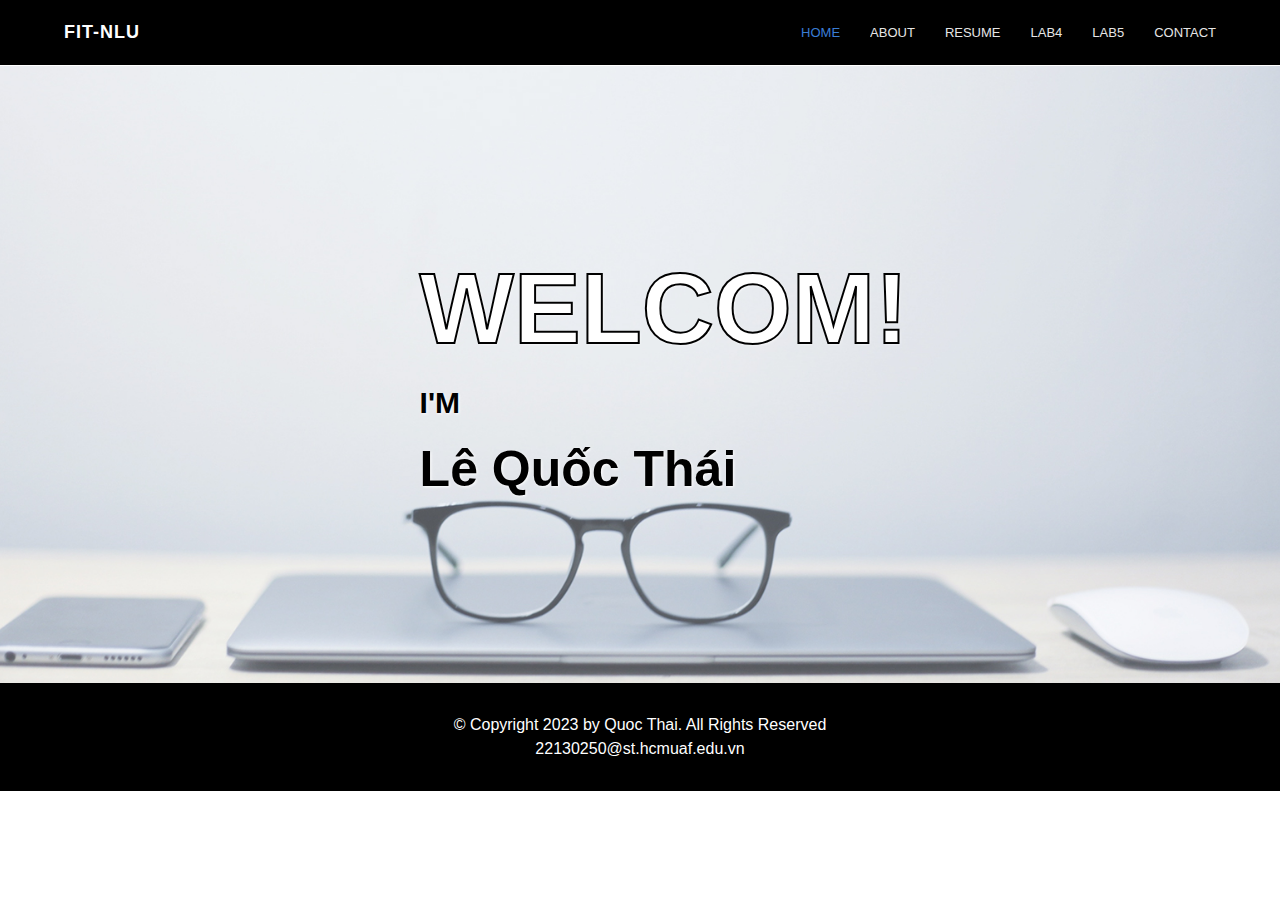
==== index.html @ dfb8fafa "fix color menu" ====
<!DOCTYPE html>
<html lang="en">
<head>
    <meta charset="UTF-8">
    <meta name="viewport" content="width=device-width, initial-scale=1.0">
    <title>22130250</title>
    <link rel="stylesheet" href="./style.css">
    <link rel="stylesheet" href="./reponsive.css">
    <link rel="stylesheet" href="https://cdnjs.cloudflare.com/ajax/libs/font-awesome/6.4.2/css/all.min.css" integrity="sha512-z3gLpd7yknf1YoNbCzqRKc4qyor8gaKU1qmn+CShxbuBusANI9QpRohGBreCFkKxLhei6S9CQXFEbbKuqLg0DA==" crossorigin="anonymous" referrerpolicy="no-referrer" />
</head>
<body>
    <header id="heading" class="fixed-top">
        <div class="container d-flex align-items-center justify-content-between">
            <div><h1 class="logo"><a href="">FIT-NLU</a></h1></div>
            <div class="nav">
                <ul class="nav-link d-flex">
                    <li><a href="" style="color: #408BEA;">home</a></li>
                    <li><a href="./about.html">about</a></li>
                    <li><a href="">resume</a></li>
                    <li><a href="./Lab4.html">lab4</a></li>
                    <li><a href="./lab5.html">lab5</a></li>
                    <li><a href="./contact.html">contact</a></li>
                </ul>
                <div id="mobile-menu" class="menu-mobile-btn">
                    <i class="menu-icon fa-solid fa-bars"></i>
                </div>
            </div>
        </div>
    </header>
    <div id="container-home" class="d-flex align-items-center">
        <!-- <div class="img-home">
            <img class="img" src="./images/about-img1.png" alt="">
        </div> -->
        <div class="infor-home">
            <h1>WELCOM!</h1>
            <h3>I'M</h3>
            <h2>Lê Quốc Thái</h2>
        </div>
    </div>
    <div class="footer">
        &copy; Copyright 2023 by Quoc Thai. All Rights Reserved <br>
        <a href="mailto: 22130250@st.hcmuaf.edu.vn">22130250@st.hcmuaf.edu.vn</a>
    </div>
    <script>
        var heading = document.getElementById('heading');
        var mobileMenu = document.getElementById('mobile-menu');
        var headingHeight = heading.clientHeight;

        mobileMenu.onclick = function() {
            var isClosed = heading.clientHeight == headingHeight;
            if (isClosed) {
                heading.style.height = 'auto';
            } else {
                heading.style.height = null;
            }
        }
    </script>
</body>
</html>
---- style.css ----
* {
    margin: 0;
    padding: 0;
    box-sizing: border-box;
}
html {
    /* scroll-behavior: smooth; */
    /* hành vi cuộn */
    font-family: Helvetica,  Arial, sans-serif;
}
/* heading */
.main-heading{
    margin-top: 65px;
    padding: 40px 0 55px;
    background-color: #ccc;
    overflow: hidden;
}
.text-white {
    color: #fff;
}
.text-uppercase {
    text-transform: uppercase!important;
}
.position-relative{
    position: relative;
}
.position-absolute {
    position: absolute;
}
.d-block {
    display: block !important;
}
.d-flex {
    display: flex;
}
.align-items-center {
    align-items: center;
}
.justify-content-between {
    justify-content: space-between;
}
.justify-content-center{
    justify-content: center;
}
.fixed-top {
    position: fixed;
    top: 0;
    right: 0;
    left: 0;
}
.col-half {
    width: 50%;
}
#heading {
    background-color: #000;
    z-index: 1;
    height: 64.8px;
    overflow: hidden;
}
#heading .container {
    margin: 0 5%;
}   
#heading .logo {
    display: flex;

}
#heading .nav-link {
    list-style: none;
}
#heading .logo a {
    font-size: 18px;
    color: #fff;
    text-decoration: none;
    letter-spacing: 1px;
    position: relative;
    padding: 22px 0
}

.nav>ul>li {
    white-space: nowrap;
    padding: 5px 0 5px 30px;
}
#heading .nav-link a{
    font-size: 13px;
    padding: 20px 0;
    text-decoration: none;
    color: #fff;
    text-transform: uppercase;
    display: flex;
    align-items: center;
    justify-content: center;
    position: relative;
    opacity: 0.9;
}
#heading .nav-link a:hover {
    opacity: 1;
}
.menu-mobile-btn{
    position: absolute;
    top: 0;
    right: 0;
    display: none;
}
.menu-mobile-btn{
    float: right;
    padding: 21px 26px;
}
.menu-icon {
    color: #fff;
    font-size: 20px;
    line-height: 46px;
}
.menu-mobile-btn:hover {
    cursor: pointer;
} 
#container-home {   
    background-color: #ccc;
    position: relative;
    top: 65.8px;
    padding: 80px 100px;
    position: relative;
    background: url(./images/slider-1-slide-2-1770x742.jpg)no-repeat;
    background-size: cover;
    background-position: center;
    justify-content: center;
}
/* #container-home:before {
    position: absolute;
    content: " ";
    top: 0;
    left: 0;
    background: rgba(94, 99, 113, 0.65);
    width: 100%;
    height: 100%;
} */
/* .img-home .img {
    height: 400px;
    border-radius: 50%;
} */
.infor-home {
    padding: 95px 15px;
    color: #000;
    text-shadow: 1px 1px 3px #fff;
    margin-left: 48px;
}
.infor-home > h2,
.infor-home > h3,
.infor-home > h1 {
    padding: 10px;
}
.infor-home > h1 {
    font-size: 100px;
    -webkit-text-stroke: 2px #000;
    color: #fff;
}
.infor-home > h3 {
    font-size: 30px;
}
.infor-home > h2 {
    font-size: 50px;
}
.footer {
    margin-top: 66px;
    padding: 30px;
    text-align: center;
    background-color: #000;
    color: #fff;
    line-height: 1.5;
}
.footer > a {
    opacity: 1;
    text-decoration: none;
    color: #fff;
}
.footer > a:hover {
    opacity: 0.8;
}
---- reponsive.css ----
/* PC */
 @media (min-width: 64em) {
 
 }
 /* tablet && mobile*/
 @media (max-width: 63.9375em) {

 }   
    /* tablet */
@media (min-width: 46.25em) and (max-width: 63.9375em) {
    #container-home {
        display: block;
    }
    .img-home {
        display: flex;
        justify-content: center;
    }
}
    /* mobile */
@media (max-width: 46.1875em) {
    .background-heading {
        font-size: 70px !important;
    }
    .menu-mobile-btn{
        display: block;
    }
    .menu-mobile-btn:hover {
        background-color: #ccc;
    }
    .container {
        display: block;
    }
    .container .nav-link{
        display: block;
    }
    .nav>ul>li {
        padding: 5px 0;
    }
    .container-about {
        display: block;
        margin: 50px 0;
    }
    .img-about {
        width: 100%;
        display: flex;
        justify-content: center;
    }
    .img-about .img-fluid {
        height: 370px;
    }
    .infor {
        margin-top: 30px;
    }
    .infor > h2 {
        padding: 0 10px;
    }
    #container-home {
        padding: 30px 0;
        flex-wrap: wrap;
        justify-content: center;
    }
    .img-home .img {
        height: 300px;
    }
    #container-home .infor-home {
        margin-left: 0;
    }
    .infor-home > h1 {
        font-size: 40px;
        -webkit-text-stroke: 1px #000;
        color: #fff;
    }
    .infor-home > h3 {  
        font-size: 16px;
    }
    .infor-home > h2 {
        font-size: 20px;
    }
    .main-heading .contact-items {
        display: block;
        text-align: center;
    }
    /* lab4 */
    form#studentForm {
        display: inline-grid;
    }
    #nameInput,
    #idInput,
    .btn-add{
        margin-top: 10px;
    }
    td {
        line-height: 1.4;
    }
}
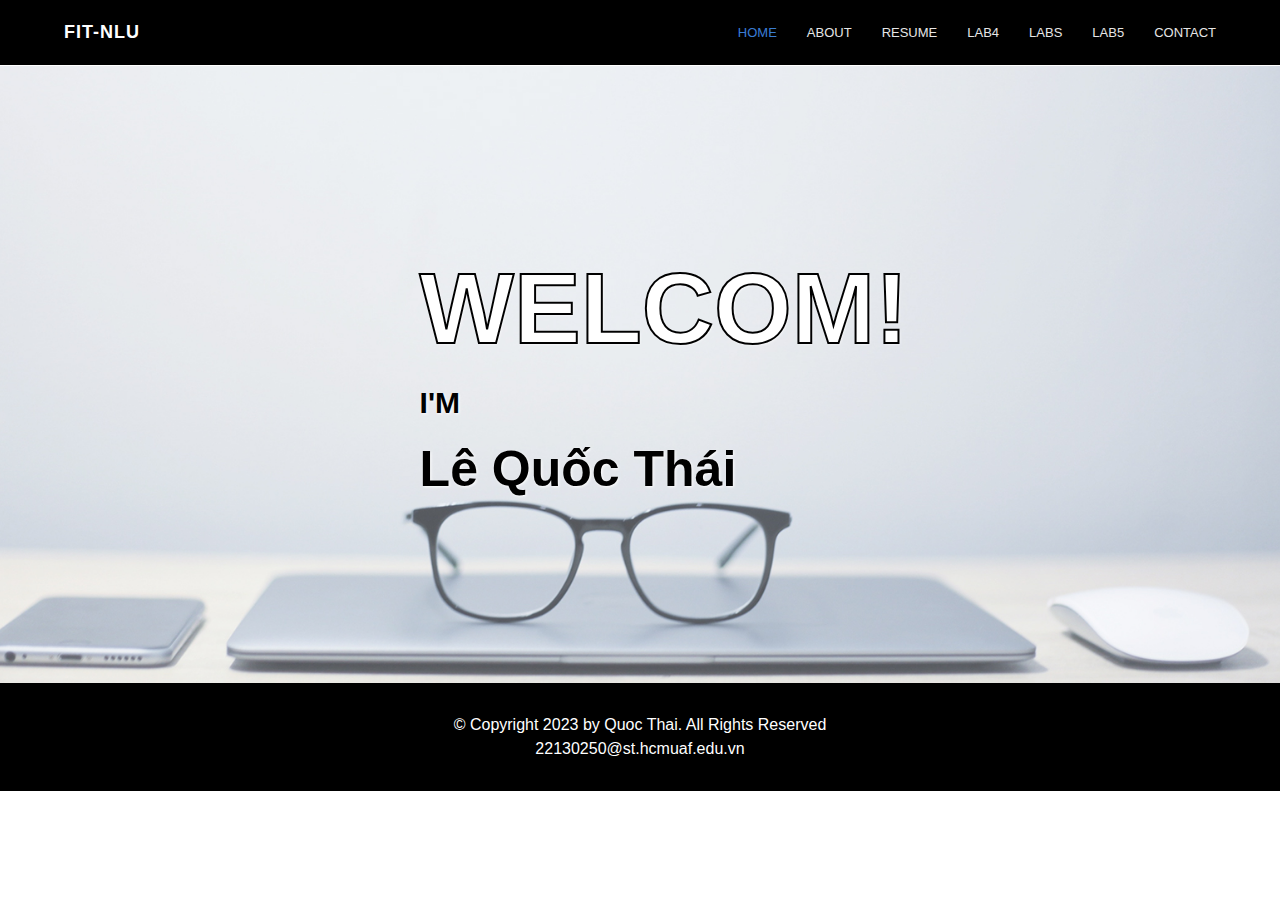
==== commit a1f7d7cc: "add file labs" ====
--- a/index.html
+++ b/index.html
@@ -18,6 +18,7 @@
                     <li><a href="./about.html">about</a></li>
                     <li><a href="">resume</a></li>
                     <li><a href="./Lab4.html">lab4</a></li>
+                    <li><a href="./labs.html" >labs</a></li>
                     <li><a href="./lab5.html">lab5</a></li>
                     <li><a href="./contact.html">contact</a></li>
                 </ul>
--- a/style.css
+++ b/style.css
@@ -3,71 +3,94 @@
     padding: 0;
     box-sizing: border-box;
 }
+
 html {
     /* scroll-behavior: smooth; */
     /* hành vi cuộn */
-    font-family: Helvetica,  Arial, sans-serif;
-}
+    font-family: Helvetica, Arial, sans-serif;
+}
+
 /* heading */
-.main-heading{
+.main-heading {
     margin-top: 65px;
     padding: 40px 0 55px;
     background-color: #ccc;
     overflow: hidden;
 }
+
 .text-white {
     color: #fff;
 }
+
 .text-uppercase {
-    text-transform: uppercase!important;
-}
-.position-relative{
-    position: relative;
-}
+    text-transform: uppercase !important;
+}
+
+.position-relative {
+    position: relative;
+}
+
 .position-absolute {
     position: absolute;
 }
+
 .d-block {
     display: block !important;
 }
+
 .d-flex {
     display: flex;
 }
+
 .align-items-center {
     align-items: center;
 }
+
 .justify-content-between {
     justify-content: space-between;
 }
-.justify-content-center{
+
+.justify-content-center {
     justify-content: center;
 }
+
 .fixed-top {
     position: fixed;
     top: 0;
     right: 0;
     left: 0;
 }
+
 .col-half {
     width: 50%;
 }
+
+#headingL,
 #heading {
     background-color: #000;
     z-index: 1;
     height: 64.8px;
     overflow: hidden;
 }
+
+#headingL .containerL,
 #heading .container {
     margin: 0 5%;
-}   
+}
+
+#headingL .logoL,
 #heading .logo {
     display: flex;
 
 }
+
+#headingL .nav-linkL,
 #heading .nav-link {
     list-style: none;
 }
-#heading .logo a {
+
+#headingL .logoL>a,
+#heading .logo>a {
     font-size: 18px;
     color: #fff;
     text-decoration: none;
@@ -76,11 +99,14 @@
     padding: 22px 0
 }
 
+.navL>ul>li,
 .nav>ul>li {
     white-space: nowrap;
     padding: 5px 0 5px 30px;
 }
-#heading .nav-link a{
+
+#headingL .nav-linkL a,
+#heading .nav-link a {
     font-size: 13px;
     padding: 20px 0;
     text-decoration: none;
@@ -92,28 +118,45 @@
     position: relative;
     opacity: 0.9;
 }
+
+#headingL .nav-linkL a::before,
+#heading .nav-link a::before {
+    content: "";
+    border-bottom: 2px #fff solid;
+}
+
+#headingL .nav-linkL a:hover,
 #heading .nav-link a:hover {
     opacity: 1;
 }
-.menu-mobile-btn{
+
+.menu-mobile-btnL,
+.menu-mobile-btn {
     position: absolute;
     top: 0;
     right: 0;
     display: none;
 }
-.menu-mobile-btn{
+
+.menu-mobile-btnL,
+.menu-mobile-btn {
     float: right;
     padding: 21px 26px;
 }
+
+.menu-iconL,
 .menu-icon {
     color: #fff;
     font-size: 20px;
     line-height: 46px;
 }
+
+.menu-mobile-btnL:hover,
 .menu-mobile-btn:hover {
     cursor: pointer;
-} 
-#container-home {   
+}
+
+#container-home {
     background-color: #ccc;
     position: relative;
     top: 65.8px;
@@ -124,6 +167,7 @@
     background-position: center;
     justify-content: center;
 }
+
 /* #container-home:before {
     position: absolute;
     content: " ";
@@ -143,22 +187,27 @@
     text-shadow: 1px 1px 3px #fff;
     margin-left: 48px;
 }
-.infor-home > h2,
-.infor-home > h3,
-.infor-home > h1 {
+
+.infor-home>h2,
+.infor-home>h3,
+.infor-home>h1 {
     padding: 10px;
 }
-.infor-home > h1 {
+
+.infor-home>h1 {
     font-size: 100px;
     -webkit-text-stroke: 2px #000;
     color: #fff;
 }
-.infor-home > h3 {
+
+.infor-home>h3 {
     font-size: 30px;
 }
-.infor-home > h2 {
+
+.infor-home>h2 {
     font-size: 50px;
 }
+
 .footer {
     margin-top: 66px;
     padding: 30px;
@@ -167,11 +216,13 @@
     color: #fff;
     line-height: 1.5;
 }
-.footer > a {
+
+.footer>a {
     opacity: 1;
     text-decoration: none;
     color: #fff;
 }
-.footer > a:hover {
+
+.footer>a:hover {
     opacity: 0.8;
 }--- a/reponsive.css
+++ b/reponsive.css
@@ -21,18 +21,23 @@
     .background-heading {
         font-size: 70px !important;
     }
+    .menu-mobile-btnL,
     .menu-mobile-btn{
         display: block;
     }
+    .menu-mobile-btnL:hover,
     .menu-mobile-btn:hover {
         background-color: #ccc;
     }
+    .containerL,
     .container {
         display: block;
     }
+    .containerL .nav-linkL,
     .container .nav-link{
         display: block;
     }
+    .navL>ul>li,
     .nav>ul>li {
         padding: 5px 0;
     }
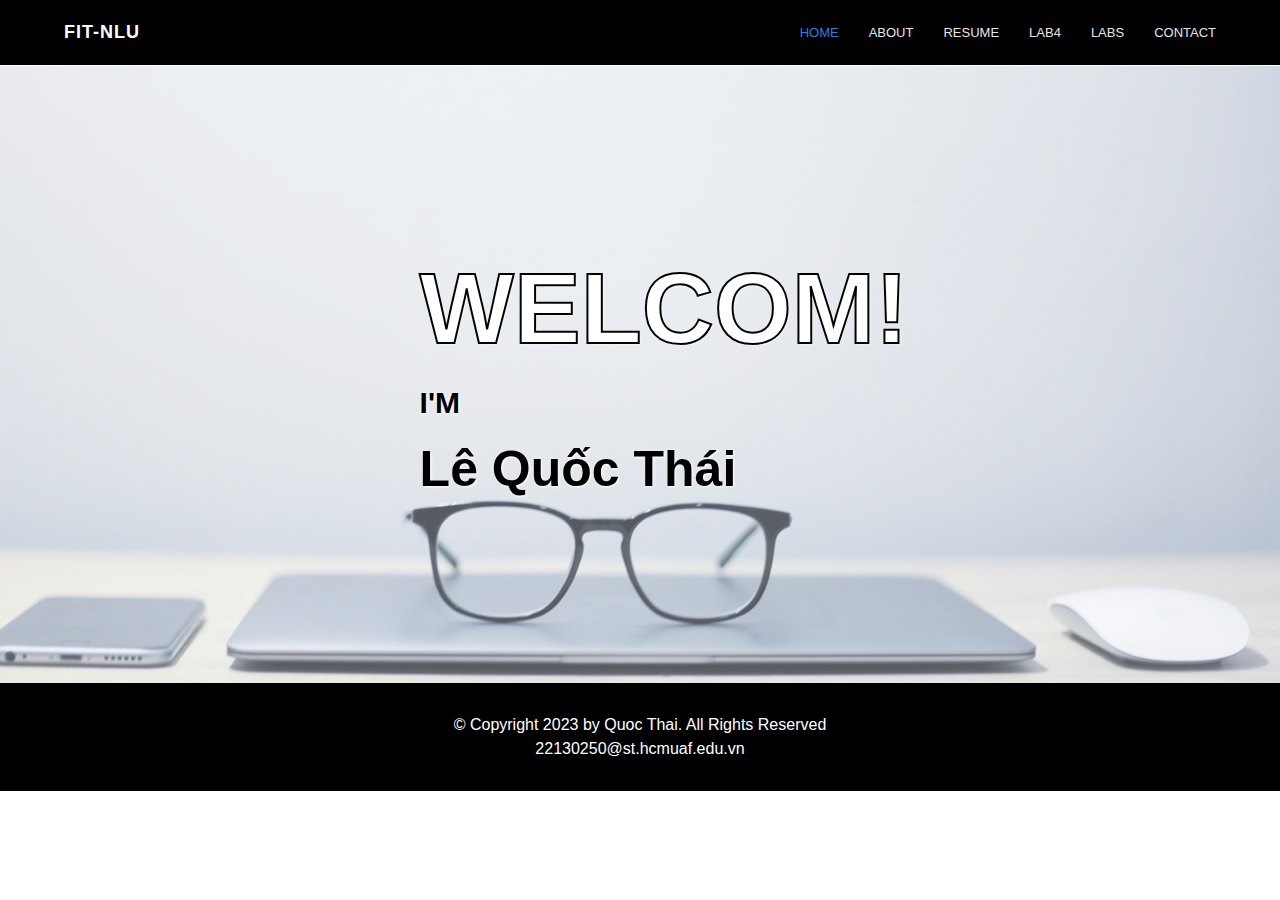
==== commit 723c4599: "edit menu" ====
--- a/index.html
+++ b/index.html
@@ -19,7 +19,7 @@
                     <li><a href="">resume</a></li>
                     <li><a href="./Lab4.html">lab4</a></li>
                     <li><a href="./labs.html" >labs</a></li>
-                    <li><a href="./lab5.html">lab5</a></li>
+                    <!-- <li><a href="./lab5.html">lab5</a></li> -->
                     <li><a href="./contact.html">contact</a></li>
                 </ul>
                 <div id="mobile-menu" class="menu-mobile-btn">
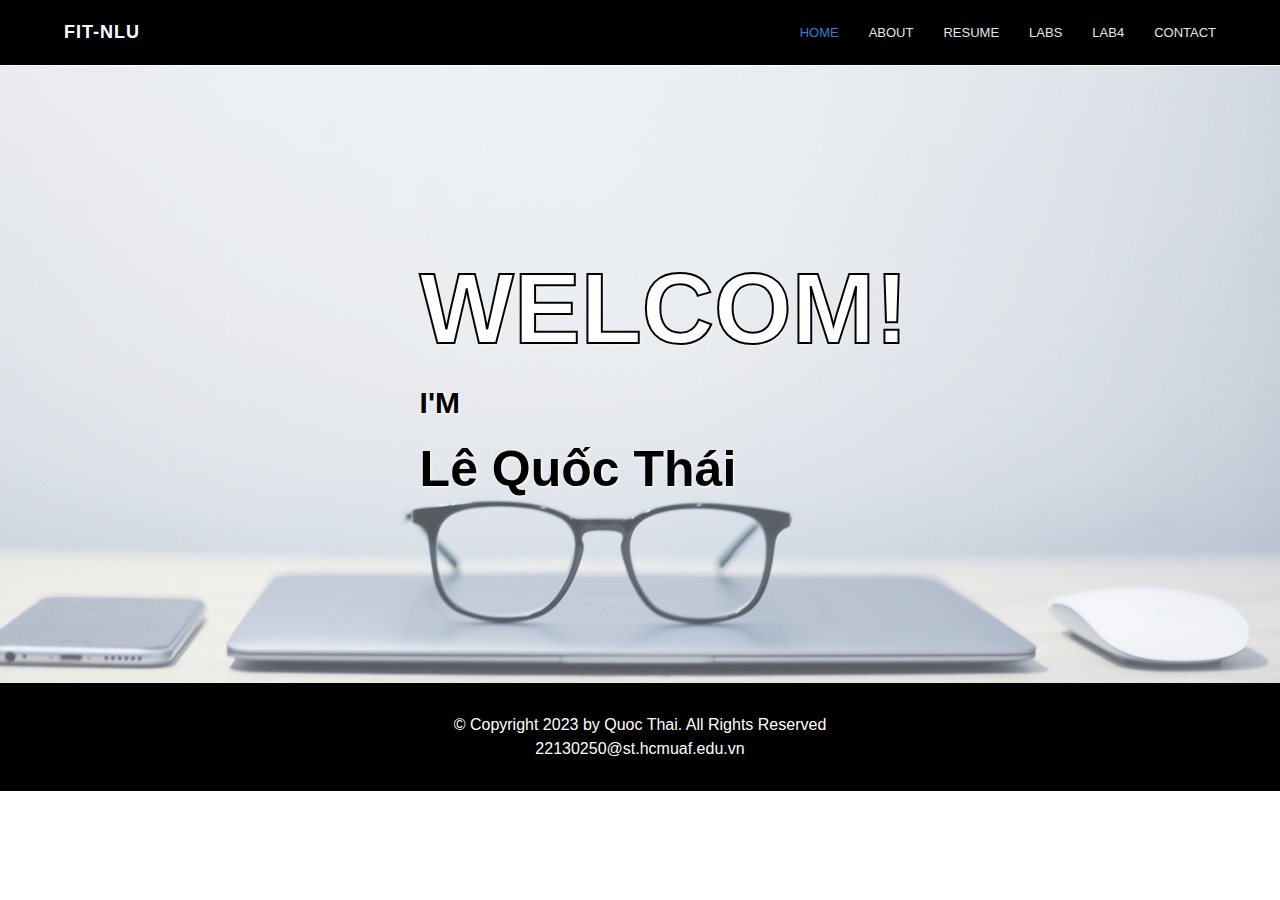
==== commit 1ed881c5: "fix menu" ====
--- a/index.html
+++ b/index.html
@@ -17,8 +17,8 @@
                     <li><a href="" style="color: #408BEA;">home</a></li>
                     <li><a href="./about.html">about</a></li>
                     <li><a href="">resume</a></li>
+                    <li><a href="./labs.html" >labs</a></li>
                     <li><a href="./Lab4.html">lab4</a></li>
-                    <li><a href="./labs.html" >labs</a></li>
                     <!-- <li><a href="./lab5.html">lab5</a></li> -->
                     <li><a href="./contact.html">contact</a></li>
                 </ul>
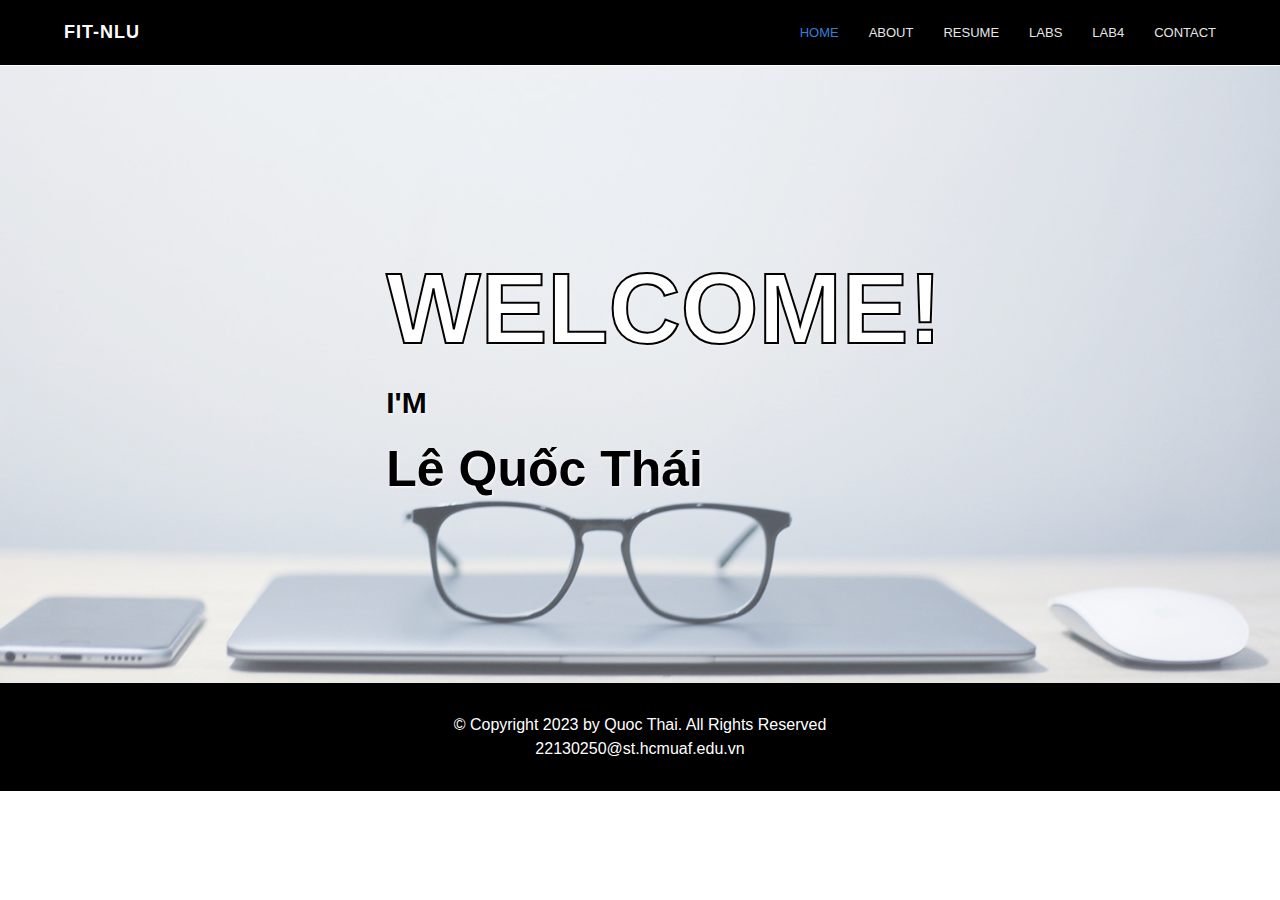
==== commit 55e16e4c: "fix" ====
--- a/index.html
+++ b/index.html
@@ -33,7 +33,7 @@
             <img class="img" src="./images/about-img1.png" alt="">
         </div> -->
         <div class="infor-home">
-            <h1>WELCOM!</h1>
+            <h1>WELCOME!</h1>
             <h3>I'M</h3>
             <h2>Lê Quốc Thái</h2>
         </div>
--- a/style.css
+++ b/style.css
@@ -71,6 +71,9 @@
     z-index: 1;
     height: 64.8px;
     overflow: hidden;
+}
+.containerL {
+    display: flex;
 }
 
 #headingL .containerL,
--- a/reponsive.css
+++ b/reponsive.css
@@ -9,7 +9,7 @@
     /* tablet */
 @media (min-width: 46.25em) and (max-width: 63.9375em) {
     #container-home {
-        display: block;
+        display: block !important;
     }
     .img-home {
         display: flex;
@@ -35,7 +35,7 @@
     }
     .containerL .nav-linkL,
     .container .nav-link{
-        display: block;
+        display: block !important;
     }
     .navL>ul>li,
     .nav>ul>li {
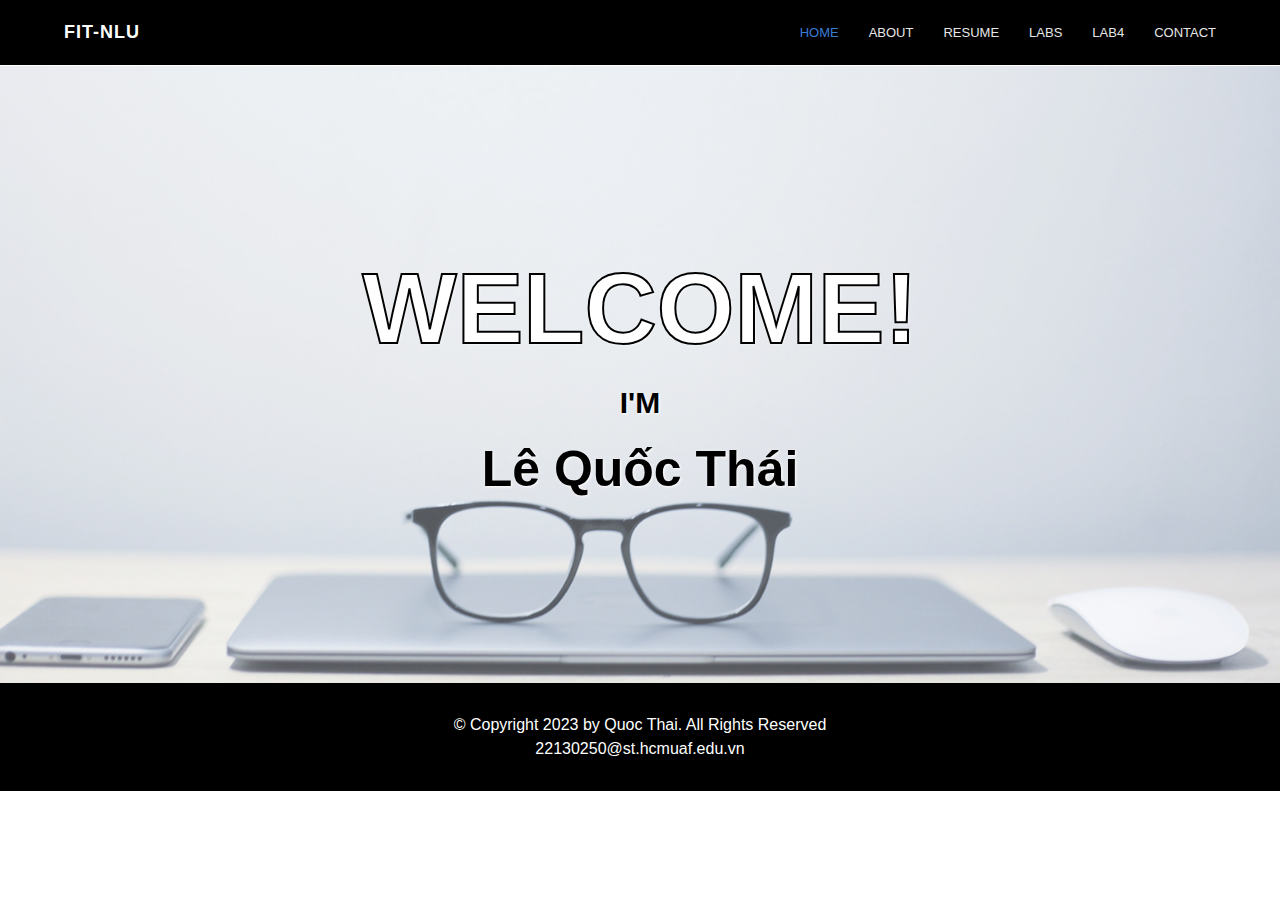
==== commit 516e4c60: "fix home page" ====
--- a/index.html
+++ b/index.html
@@ -34,8 +34,8 @@
         </div> -->
         <div class="infor-home">
             <h1>WELCOME!</h1>
-            <h3>I'M</h3>
-            <h2>Lê Quốc Thái</h2>
+            <h3 style="text-align: center;">I'M</h3>
+            <h2 style="text-align: center;">Lê Quốc Thái</h2>
         </div>
     </div>
     <div class="footer">
--- a/style.css
+++ b/style.css
@@ -188,7 +188,7 @@
     padding: 95px 15px;
     color: #000;
     text-shadow: 1px 1px 3px #fff;
-    margin-left: 48px;
+    /* margin-left: 48px; */
 }
 
 .infor-home>h2,
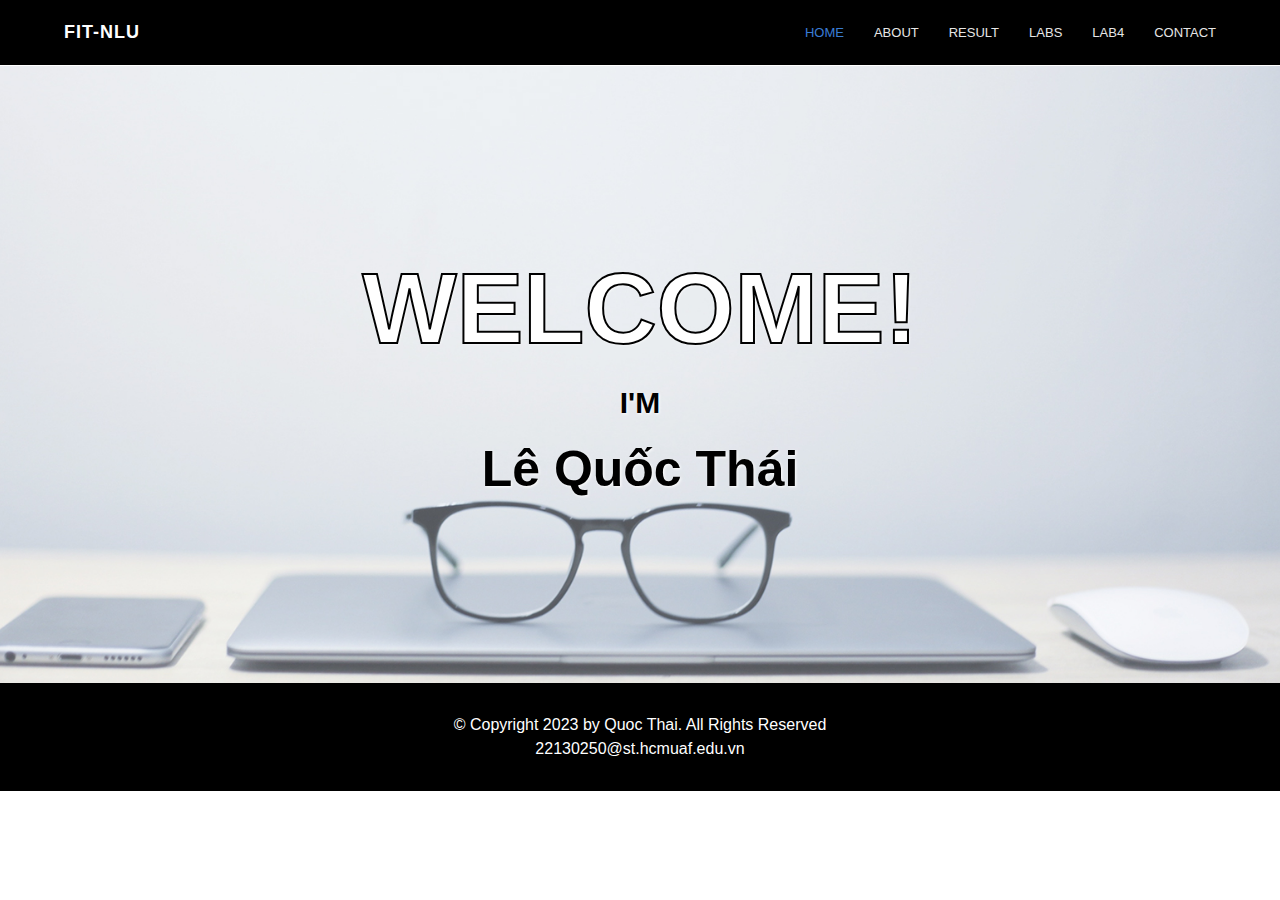
==== commit ad0c9552: "add file result" ====
--- a/index.html
+++ b/index.html
@@ -9,14 +9,14 @@
     <link rel="stylesheet" href="https://cdnjs.cloudflare.com/ajax/libs/font-awesome/6.4.2/css/all.min.css" integrity="sha512-z3gLpd7yknf1YoNbCzqRKc4qyor8gaKU1qmn+CShxbuBusANI9QpRohGBreCFkKxLhei6S9CQXFEbbKuqLg0DA==" crossorigin="anonymous" referrerpolicy="no-referrer" />
 </head>
 <body>
-    <header id="heading" class="fixed-top">
+    <header id="heading" class="fixed-top heading">
         <div class="container d-flex align-items-center justify-content-between">
             <div><h1 class="logo"><a href="">FIT-NLU</a></h1></div>
             <div class="nav">
                 <ul class="nav-link d-flex">
                     <li><a href="" style="color: #408BEA;">home</a></li>
                     <li><a href="./about.html">about</a></li>
-                    <li><a href="">resume</a></li>
+                    <li><a href="./result.html">result</a></li>
                     <li><a href="./labs.html" >labs</a></li>
                     <li><a href="./Lab4.html">lab4</a></li>
                     <!-- <li><a href="./lab5.html">lab5</a></li> -->
@@ -56,5 +56,6 @@
             }
         }
     </script>
+    <script src="./script.js"></script>
 </body>
 </html>--- a/style.css
+++ b/style.css
@@ -17,6 +17,9 @@
     background-color: #ccc;
     overflow: hidden;
 }
+.text-notunderline {
+    text-decoration: none;
+}
 
 .text-white {
     color: #fff;
@@ -64,13 +67,16 @@
 .col-half {
     width: 50%;
 }
-
+.heading.menu_hide {
+    transform: translateY(-80px);   
+}
 #headingL,
 #heading {
     background-color: #000;
     z-index: 1;
     height: 64.8px;
     overflow: hidden;
+    transition: transform .5s;  
 }
 .containerL {
     display: flex;
